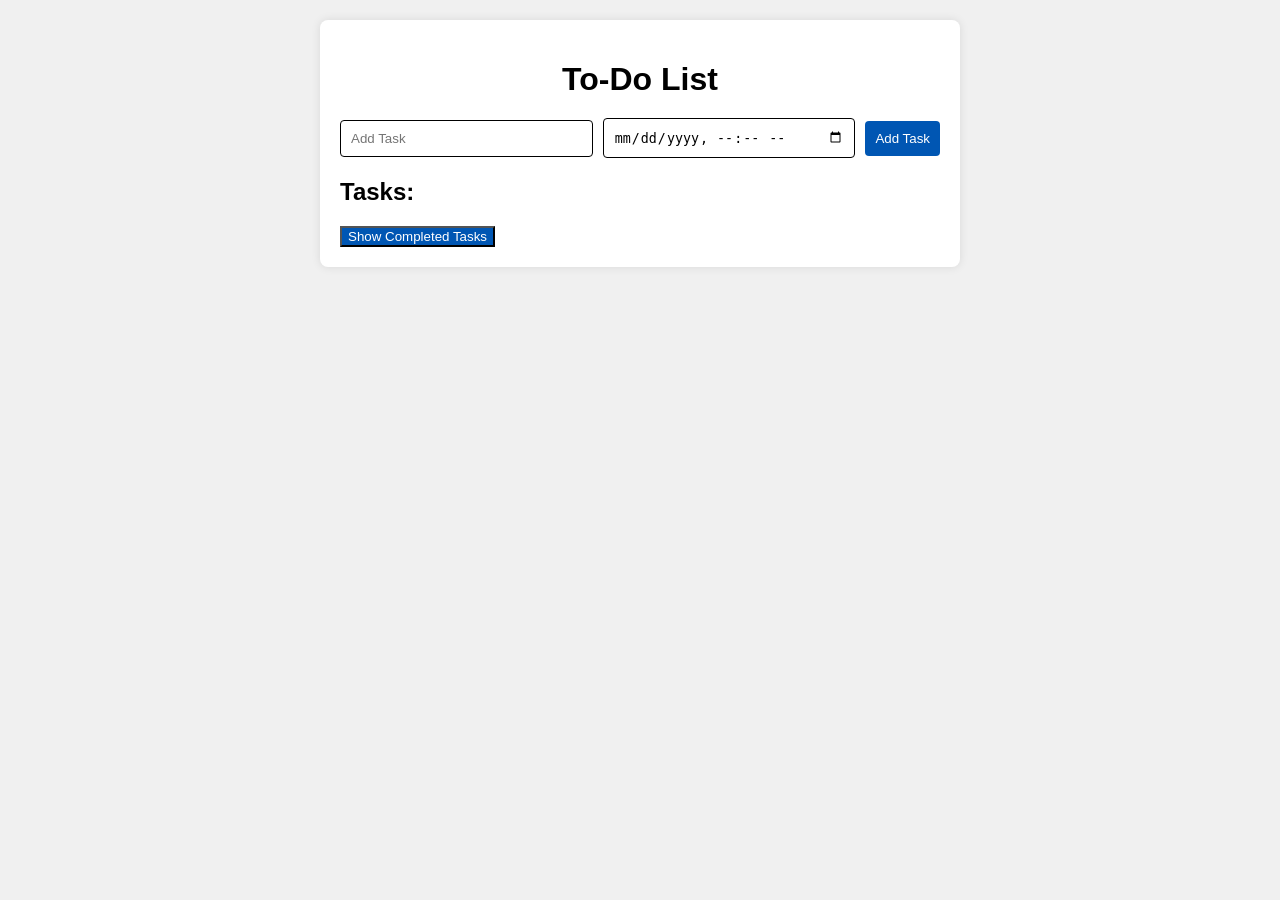
==== index.html @ 66e0cf90 "first commit" ====
<!DOCTYPE html>
<html lang="en">
<head>
<meta charset="UTF-8">
<meta name="viewport" content="width=device-width, initial-scale=1.0">
<title>To-Do List</title>
<link rel="stylesheet" href="style.css"> <!-- Link to the CSS file -->
</head>
<body>
<div class="container"> <!-- Add a container to wrap the content -->
    <h1>To-Do List</h1>
    <div class="input-group">
        <input type="text" id="taskInput" placeholder="Add Task">
        <input type="datetime-local" id="dueDateTime">
        <button onclick="addTask()">Add Task</button>
    </div>
    <h2>Tasks:</h2>
    <ul id="taskList" class="task-list"></ul>
    <button onclick="showCompletedTasks()">Show Completed Tasks</button>
    <div id="completedTasks" style="display: none;">
        <h2>Completed Tasks:</h2>
        <ul id="completedTaskList" class="task-list"></ul>
    </div>
    <div id="completionPercentage"></div>
</div>
<script src="script.js"></script>
</body>
</html>
---- style.css ----
/* Basic styling */
body {
    font-family: Arial, sans-serif;
    background-color: #f0f0f0;
    margin: 0;
    padding: 0;
}

.container {
    max-width: 600px;
    margin: 20px auto;
    padding: 20px;
    background-color: #fff;
    border-radius: 8px;
    box-shadow: 0 0 10px rgba(0, 0, 0, 0.1);
}

h1 {
    text-align: center;
    margin-bottom: 20px;
}

.input-group {
    display: flex;
    justify-content: space-between; /* Add space between items */
    align-items: center; /* Center align items vertically */
    margin-bottom: 20px;
}

.input-group input[type="text"],
.input-group input[type="datetime-local"],
.input-group button {
    padding: 10px;
    border: none;
    border-radius: 4px;
}

.input-group input[type="text"],
.input-group input[type="datetime-local"] {
    flex: 1;
    margin-right: 10px; /* Add margin to separate input fields */
    border: 1px solid black; /* Add black border to input box */
}

.input-group button {
    cursor: pointer;
    background-color: #0056b3;
    color: white;
}

.task-list {
    list-style-type: none;
    padding: 0;
}

.task {
    position: relative; /* Position task items relative to the container */
    padding: 10px;
    margin: 5px 0;
    border: 1px solid #ccc;
    border-radius: 5px;
    background-color: #f9f9f9;
}

.completed-task {
    background-color: #d4edda;
    color: #155724;
    text-decoration: line-through;
}

.overdue-task {
    background-color: #f8d7da;
    color: #721c24;
}

.delete-button,
.undo-button {
    background-color: #dc3545;
    color: white;
    border: none;
    border-radius: 4px;
    padding: 5px 10px;
    cursor: pointer;
    position: absolute; /* Position absolutely */
    top: 50%;
    right: 10px;
    transform: translateY(-50%);
}

.delete-button:hover,
.undo-button:hover {
    background-color: #c82333;
}

.complete-button {
    background-color: green; /* Set complete button color to green */
    color: white;
    border: none;
    border-radius: 4px;
    padding: 5px 10px;
    cursor: pointer;
    position: absolute; /* Position absolutely */
    top: 50%;
    right: 80px; /* Adjust position to avoid overlapping */
    transform: translateY(-50%);
}

.complete-button:hover {
    background-color: #0056b3;
}

button {
    background-color: #0056b3;
    color: white;
}
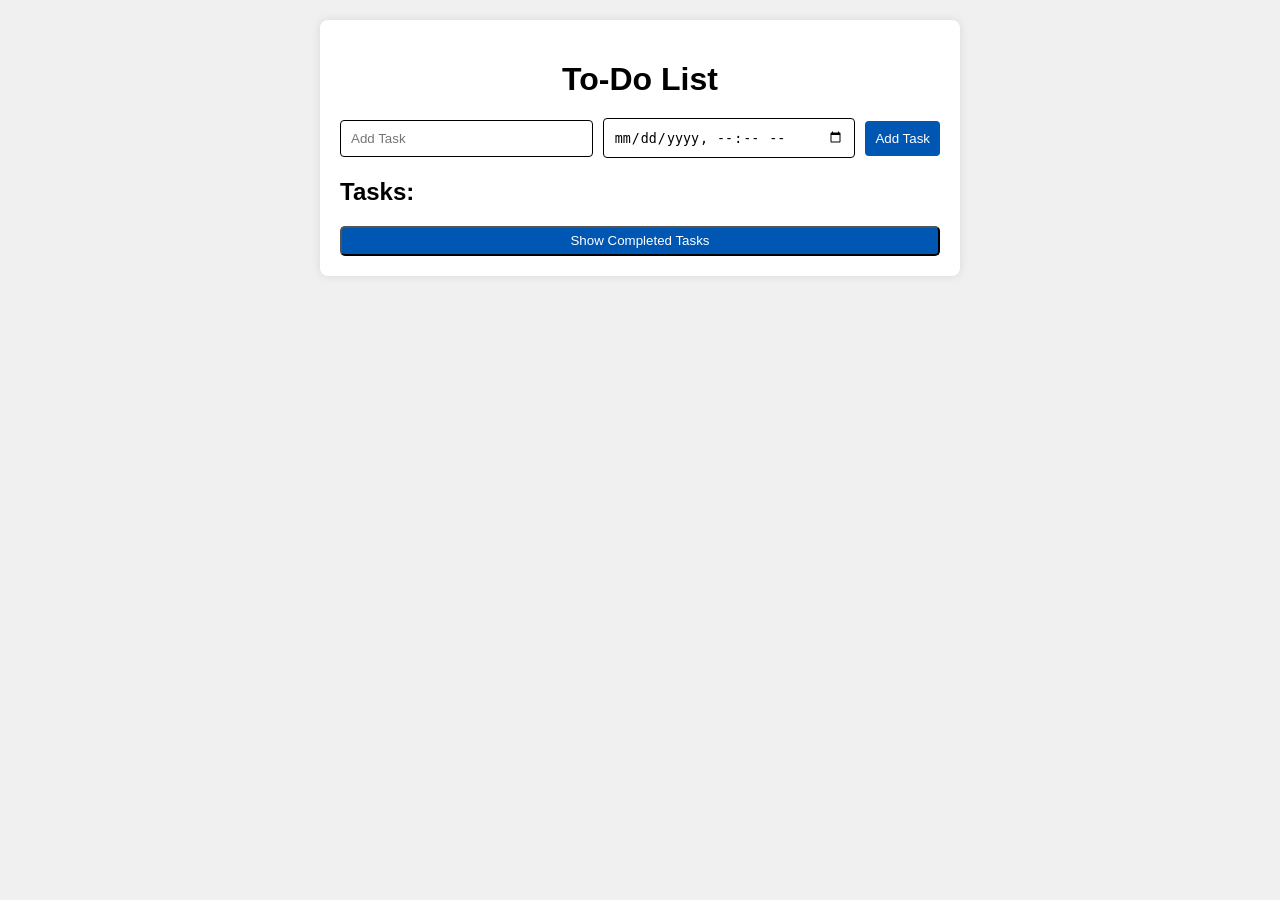
==== commit 28fa2b2a: "modified:   index.html 	modified:   style.css" ====
--- a/index.html
+++ b/index.html
@@ -12,11 +12,11 @@
     <div class="input-group">
         <input type="text" id="taskInput" placeholder="Add Task">
         <input type="datetime-local" id="dueDateTime">
-        <button onclick="addTask()">Add Task</button>
+        <button class="at" onclick="addTask()">Add Task</button>
     </div>
     <h2>Tasks:</h2>
     <ul id="taskList" class="task-list"></ul>
-    <button onclick="showCompletedTasks()">Show Completed Tasks</button>
+    <button class="ct" onclick="showCompletedTasks()">Show Completed Tasks</button>
     <div id="completedTasks" style="display: none;">
         <h2>Completed Tasks:</h2>
         <ul id="completedTaskList" class="task-list"></ul>
--- a/style.css
+++ b/style.css
@@ -89,7 +89,7 @@
 
 .delete-button:hover,
 .undo-button:hover {
-    background-color: #c82333;
+    background-color: red;
 }
 
 .complete-button {
@@ -109,7 +109,42 @@
     background-color: #0056b3;
 }
 
-button {
+.ct {
     background-color: #0056b3;
     color: white;
+    border-radius: 5px;
+    width: 100%;
+    height: 30px;
+}
+
+@media only screen and (max-width: 600px) {
+    .input-group {
+        flex-direction: column; /* Change flex direction to column */
+        align-items: center;
+    }
+
+    .input-group input[type="text"],
+    .input-group input[type="datetime-local"],
+    .input-group button {
+        width: 100%; /* Set input and button width to 100% */
+        margin-bottom: 10px; /* Remove margin between input fields and buttons */
+        align-items: center;
+    }
+
+    
+    .delete-button,
+    .undo-button {
+        right: -26px; /* Reset right positioning */
+        /* left: 50%; Move buttons to the left */
+        transform: translateX(-50%) translateY(-50%); /* Center horizontally and vertically */
+        
+    }
+
+    .complete-button{
+        right: 65px;
+    }
+    /* button {
+        width: 100%;
+        height: 30px;
+    } */
 }
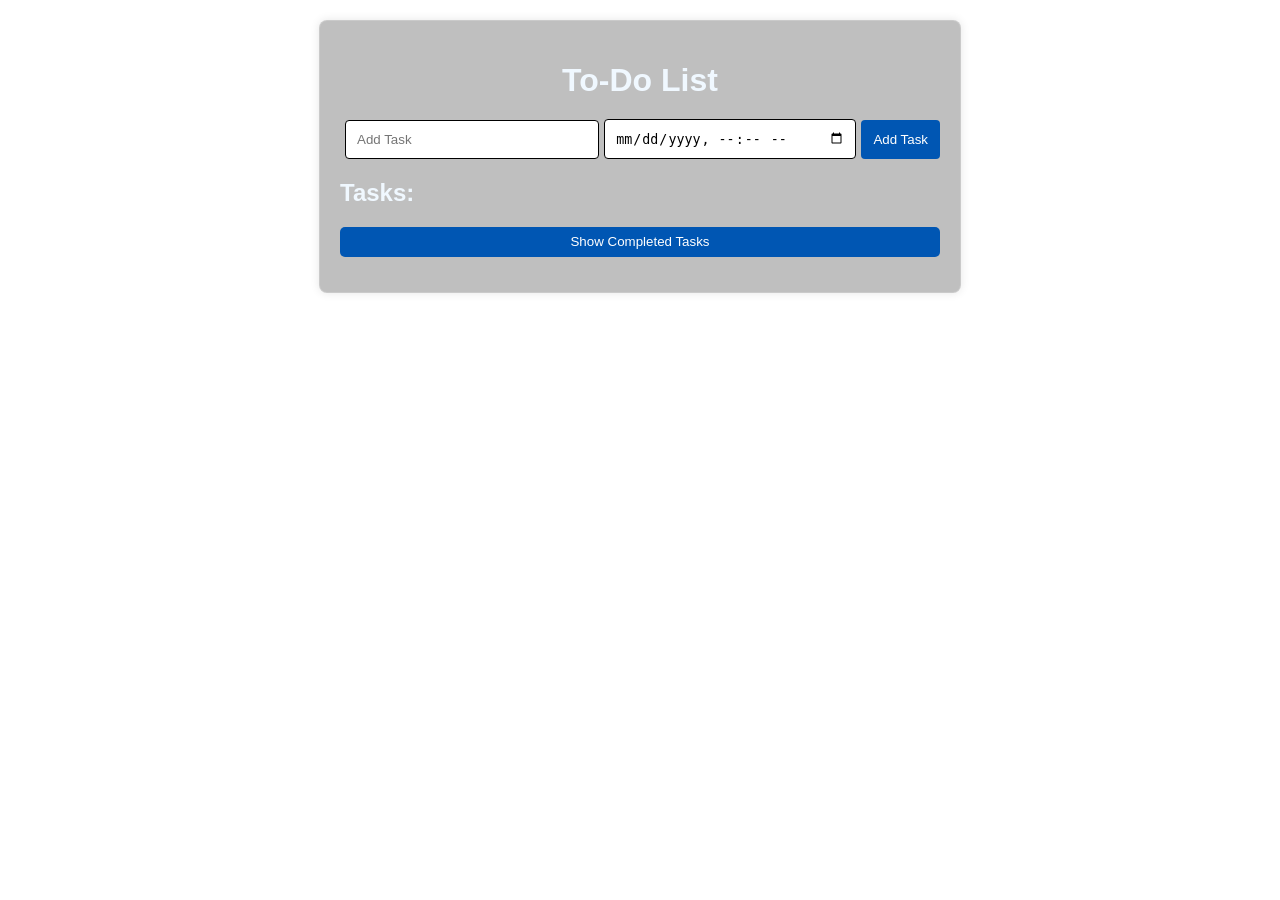
==== commit 7d408bac: "modified:   index.html 	modified:   script.js" ====
--- a/index.html
+++ b/index.html
@@ -11,7 +11,7 @@
     <h1>To-Do List</h1>
     <div class="input-group">
         <input type="text" id="taskInput" placeholder="Add Task">
-        <input type="datetime-local" id="dueDateTime">
+        <input type="datetime-local" id="dueDateTime" placeholder="DD-MM-YY">
         <button class="at" onclick="addTask()">Add Task</button>
     </div>
     <h2>Tasks:</h2>
--- a/style.css
+++ b/style.css
@@ -1,16 +1,25 @@
 /* Basic styling */
 body {
     font-family: Arial, sans-serif;
-    background-color: #f0f0f0;
+    /* background-color: #f0f0f0; */
     margin: 0;
     padding: 0;
+    background-size: cover;
+    background-repeat: no-repeat;
+    transition: background-image 0.5s ease;
+    height: 100%;
 }
 
 .container {
     max-width: 600px;
     margin: 20px auto;
     padding: 20px;
-    background-color: #fff;
+    background: rgba( 0, 0, 0, 0.25 );
+    box-shadow: 0 8px 32px 0 rgba( 31, 38, 135, 0.37 );
+    backdrop-filter: blur( 15px );
+    -webkit-backdrop-filter: blur( 15px );
+    border-radius: 10px;
+    border: 1px solid rgba( 255, 255, 255, 0.18 );
     border-radius: 8px;
     box-shadow: 0 0 10px rgba(0, 0, 0, 0.1);
 }
@@ -18,12 +27,19 @@
 h1 {
     text-align: center;
     margin-bottom: 20px;
+    color: aliceblue;
+}
+
+h2 {
+    color: aliceblue;
 }
 
 .input-group {
     display: flex;
-    justify-content: space-between; /* Add space between items */
-    align-items: center; /* Center align items vertically */
+    justify-content: space-between;
+    /* Add space between items */
+    align-items: center;
+    /* Center align items vertically */
     margin-bottom: 20px;
 }
 
@@ -38,14 +54,22 @@
 .input-group input[type="text"],
 .input-group input[type="datetime-local"] {
     flex: 1;
-    margin-right: 10px; /* Add margin to separate input fields */
-    border: 1px solid black; /* Add black border to input box */
+    margin-left: 5px;
+    border: 1px solid black;
+    
+}
+
+.input-group input[type="text"]{
+    padding: 11px;
 }
 
 .input-group button {
     cursor: pointer;
     background-color: #0056b3;
     color: white;
+    margin-left: 5px;
+    padding: 12px;
+    border: none;
 }
 
 .task-list {
@@ -54,7 +78,8 @@
 }
 
 .task {
-    position: relative; /* Position task items relative to the container */
+    position: relative;
+    /* Position task items relative to the container */
     padding: 10px;
     margin: 5px 0;
     border: 1px solid #ccc;
@@ -81,7 +106,8 @@
     border-radius: 4px;
     padding: 5px 10px;
     cursor: pointer;
-    position: absolute; /* Position absolutely */
+    position: absolute;
+    /* Position absolutely */
     top: 50%;
     right: 10px;
     transform: translateY(-50%);
@@ -93,15 +119,18 @@
 }
 
 .complete-button {
-    background-color: green; /* Set complete button color to green */
+    background-color: green;
+    /* Set complete button color to green */
     color: white;
     border: none;
     border-radius: 4px;
     padding: 5px 10px;
     cursor: pointer;
-    position: absolute; /* Position absolutely */
+    position: absolute;
+    /* Position absolutely */
     top: 50%;
-    right: 80px; /* Adjust position to avoid overlapping */
+    right: 80px;
+    /* Adjust position to avoid overlapping */
     transform: translateY(-50%);
 }
 
@@ -115,36 +144,62 @@
     border-radius: 5px;
     width: 100%;
     height: 30px;
-}
-
-@media only screen and (max-width: 600px) {
+    margin-bottom: 15px;
+    border: none;
+}
+
+.text{
+    display: block;
+    width: 400px;
+    word-wrap: break-word;
+}
+
+#completionPercentage {
+    color: aliceblue;
+}
+
+@media only screen and (max-width: 768px) {
+    body {
+        height: 100%;
+        min-height: 100vh;
+    }
+
     .input-group {
-        flex-direction: column; /* Change flex direction to column */
+        flex-direction: column;
+        /* Change flex direction to column */
         align-items: center;
     }
 
     .input-group input[type="text"],
     .input-group input[type="datetime-local"],
     .input-group button {
-        width: 100%; /* Set input and button width to 100% */
-        margin-bottom: 10px; /* Remove margin between input fields and buttons */
+        width: 100%;
+        /* Set input and button width to 100% */
+        margin-bottom: 10px;
+        /* Remove margin between input fields and buttons */
         align-items: center;
     }
 
-    
+
     .delete-button,
     .undo-button {
-        right: -26px; /* Reset right positioning */
+        right: -26px;
+        /* Reset right positioning */
         /* left: 50%; Move buttons to the left */
-        transform: translateX(-50%) translateY(-50%); /* Center horizontally and vertically */
-        
-    }
-
-    .complete-button{
+        transform: translateX(-50%) translateY(-50%);
+        /* Center horizontally and vertically */
+
+    }
+
+    .complete-button {
         right: 65px;
     }
-    /* button {
-        width: 100%;
-        height: 30px;
-    } */
+
+    .task {
+        font-size: 12px; 
+    }
+
+    .text{
+        width: 160px;
+    }
 }
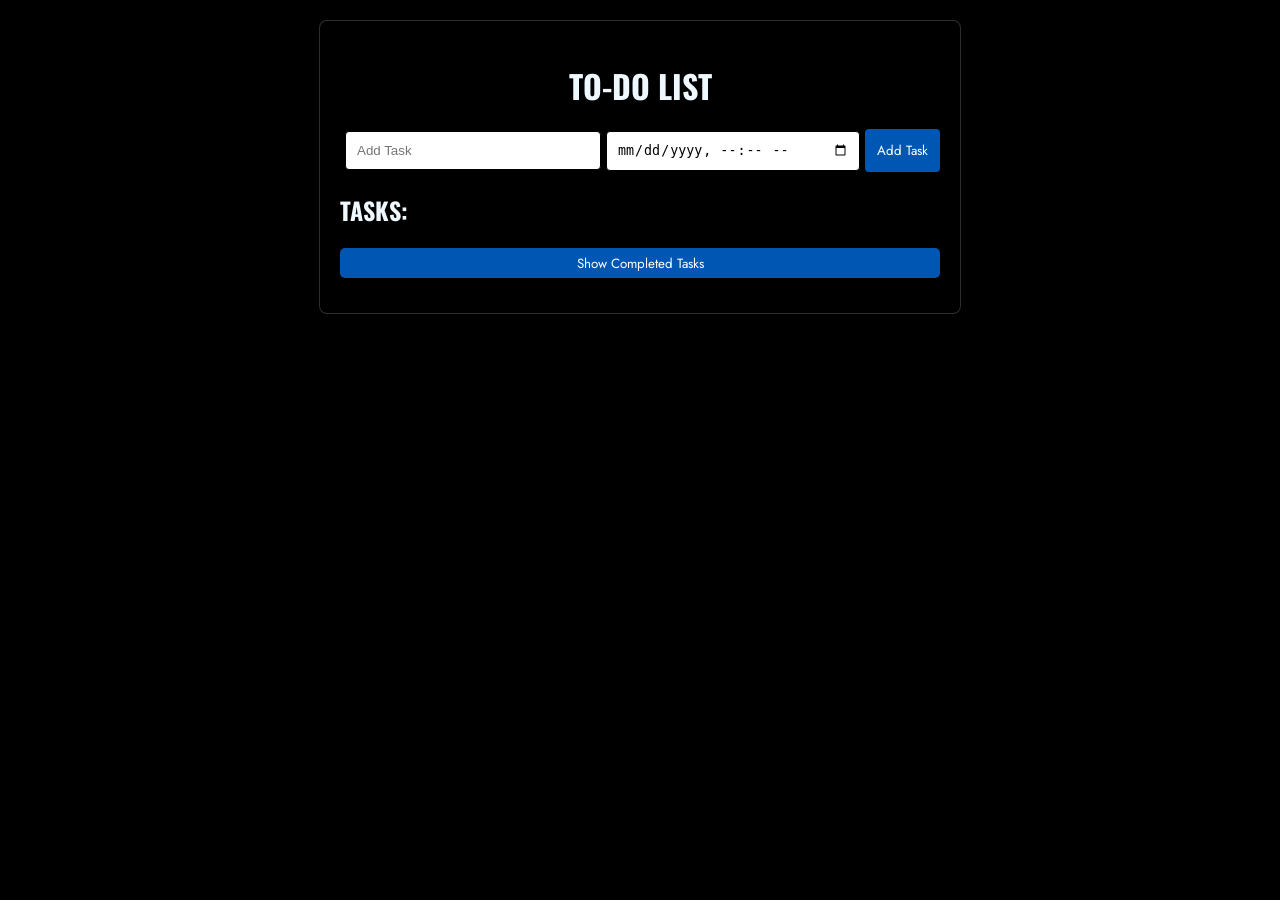
==== commit bda85af0: "modified:   index.html 	modified:   style.css" ====
--- a/index.html
+++ b/index.html
@@ -8,17 +8,17 @@
 </head>
 <body>
 <div class="container"> <!-- Add a container to wrap the content -->
-    <h1>To-Do List</h1>
+    <h1>TO-DO LIST</h1>
     <div class="input-group">
         <input type="text" id="taskInput" placeholder="Add Task">
         <input type="datetime-local" id="dueDateTime" placeholder="DD-MM-YY">
         <button class="at" onclick="addTask()">Add Task</button>
     </div>
-    <h2>Tasks:</h2>
+    <h2>TASKS:</h2>
     <ul id="taskList" class="task-list"></ul>
     <button class="ct" onclick="showCompletedTasks()">Show Completed Tasks</button>
     <div id="completedTasks" style="display: none;">
-        <h2>Completed Tasks:</h2>
+        <h2>COMPLETED TASKS:</h2>
         <ul id="completedTaskList" class="task-list"></ul>
     </div>
     <div id="completionPercentage"></div>
--- a/style.css
+++ b/style.css
@@ -1,12 +1,15 @@
-/* Basic styling */
+@import url("https://fonts.googleapis.com/css2?family=Jost:ital,wght@0,100..900;1,100..900&display=swap");
+@import url("https://fonts.googleapis.com/css2?family=Jost:ital,wght@0,100..900;1,100..900&family=Oswald:wght@200..700&display=swap");
+
 body {
-    font-family: Arial, sans-serif;
-    /* background-color: #f0f0f0; */
+    font-family: 'Jost';
+    background-color: #000000;
     margin: 0;
     padding: 0;
     background-size: cover;
     background-repeat: no-repeat;
-    transition: background-image 0.5s ease;
+    transition: opacity 0.5s ease;
+    opacity: 1;
     height: 100%;
 }
 
@@ -28,10 +31,12 @@
     text-align: center;
     margin-bottom: 20px;
     color: aliceblue;
+    font-family: 'Oswald';
 }
 
 h2 {
     color: aliceblue;
+    font-family: 'Oswald';
 }
 
 .input-group {
@@ -41,6 +46,7 @@
     align-items: center;
     /* Center align items vertically */
     margin-bottom: 20px;
+    font-family: 'Jost';
 }
 
 .input-group input[type="text"],
@@ -70,11 +76,13 @@
     margin-left: 5px;
     padding: 12px;
     border: none;
+    font-family: 'Jost';
 }
 
 .task-list {
     list-style-type: none;
     padding: 0;
+    font-family: 'Jost';
 }
 
 .task {
@@ -85,17 +93,20 @@
     border: 1px solid #ccc;
     border-radius: 5px;
     background-color: #f9f9f9;
+    font-family: 'Jost';
 }
 
 .completed-task {
     background-color: #d4edda;
     color: #155724;
     text-decoration: line-through;
+    font-family: 'Jost';
 }
 
 .overdue-task {
     background-color: #f8d7da;
     color: #721c24;
+    font-family: 'Jost';
 }
 
 .delete-button,
@@ -111,6 +122,7 @@
     top: 50%;
     right: 10px;
     transform: translateY(-50%);
+    font-family: 'Jost';
 }
 
 .delete-button:hover,
@@ -132,10 +144,12 @@
     right: 80px;
     /* Adjust position to avoid overlapping */
     transform: translateY(-50%);
+    font-family: 'Jost';
 }
 
 .complete-button:hover {
     background-color: #0056b3;
+    font-family: 'Jost';
 }
 
 .ct {
@@ -146,22 +160,28 @@
     height: 30px;
     margin-bottom: 15px;
     border: none;
+    font-family: 'Jost';
 }
 
 .text{
     display: block;
     width: 400px;
     word-wrap: break-word;
+    font-family: 'Jost';
 }
 
 #completionPercentage {
     color: aliceblue;
+    font-family: 'Jost';
 }
 
 @media only screen and (max-width: 768px) {
     body {
         height: 100%;
         min-height: 100vh;
+        background-size: fill; /* Use 'contain' to fit the image within the body */
+        background-position: center;
+        background-color: #000000;
     }
 
     .input-group {
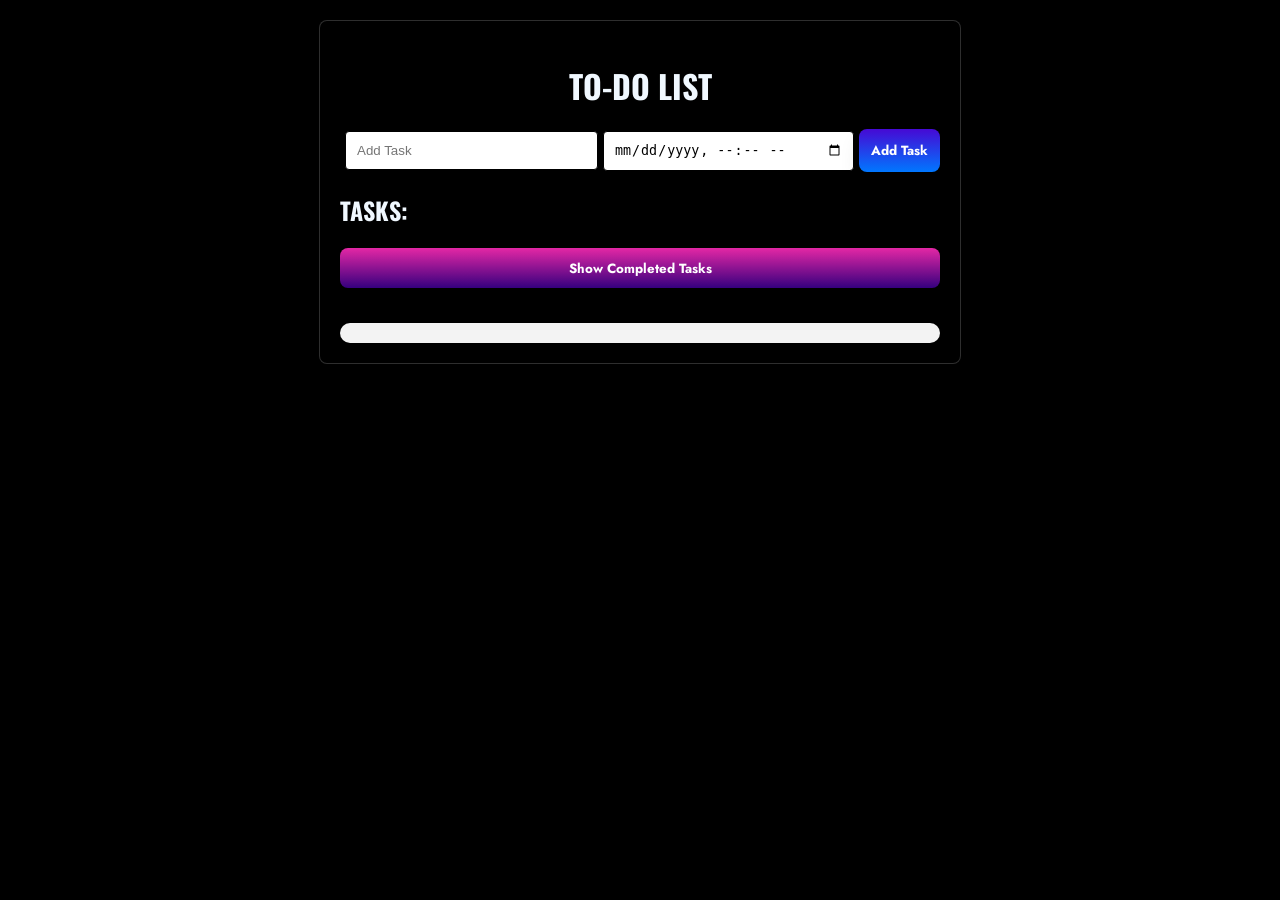
==== commit b44a02c3: "modified:   index.html 	modified:   script.js 	modified:   style.css" ====
--- a/index.html
+++ b/index.html
@@ -22,6 +22,9 @@
         <ul id="completedTaskList" class="task-list"></ul>
     </div>
     <div id="completionPercentage"></div>
+    <div class="progress-container">
+        <div class="progress-bar" id="progressBar"></div>
+    </div>
 </div>
 <script src="script.js"></script>
 </body>
--- a/style.css
+++ b/style.css
@@ -17,12 +17,12 @@
     max-width: 600px;
     margin: 20px auto;
     padding: 20px;
-    background: rgba( 0, 0, 0, 0.25 );
-    box-shadow: 0 8px 32px 0 rgba( 31, 38, 135, 0.37 );
-    backdrop-filter: blur( 15px );
-    -webkit-backdrop-filter: blur( 15px );
+    background: rgba(0, 0, 0, 0.25);
+    box-shadow: 0 8px 32px 0 rgba(31, 38, 135, 0.37);
+    backdrop-filter: blur(15px);
+    -webkit-backdrop-filter: blur(15px);
     border-radius: 10px;
-    border: 1px solid rgba( 255, 255, 255, 0.18 );
+    border: 1px solid rgba(255, 255, 255, 0.18);
     border-radius: 8px;
     box-shadow: 0 0 10px rgba(0, 0, 0, 0.1);
 }
@@ -62,21 +62,43 @@
     flex: 1;
     margin-left: 5px;
     border: 1px solid black;
-    
-}
-
-.input-group input[type="text"]{
+
+}
+
+.input-group input[type="text"] {
     padding: 11px;
 }
 
 .input-group button {
     cursor: pointer;
-    background-color: #0056b3;
     color: white;
     margin-left: 5px;
+    font-weight: bold;
     padding: 12px;
     border: none;
     font-family: 'Jost';
+    background-color: initial;
+    background-image: linear-gradient(#4609d4, #0077ff);
+    border-radius: 8px;
+    border-width: 0;
+    box-shadow: 0 10px 20px rgba(0, 0, 0, .1), 0 3px 6px rgba(0, 0, 0, .05);
+    box-sizing: border-box;
+    user-select: none;
+    -webkit-user-select: none;
+    touch-action: manipulation;
+}
+
+.input-group button:hover {
+    box-shadow: rgba(0, 1, 0, .2) 0 2px 8px;
+    opacity: .85;
+}
+
+.input-group button:active {
+    outline: 0;
+}
+
+.input-group button:focus {
+    box-shadow: rgba(0, 0, 0, .5) 0 0 0 3px;
 }
 
 .task-list {
@@ -94,28 +116,35 @@
     border-radius: 5px;
     background-color: #f9f9f9;
     font-family: 'Jost';
+    font-weight: bold;
+
 }
 
 .completed-task {
-    background-color: #d4edda;
+    background-color: #90eaa5;
     color: #155724;
     text-decoration: line-through;
     font-family: 'Jost';
+    font-weight: bold;
 }
 
 .overdue-task {
-    background-color: #f8d7da;
-    color: #721c24;
-    font-family: 'Jost';
-}
-
-.delete-button,
-.undo-button {
-    background-color: #dc3545;
+    background-color: #f08790;
+    color: #42070c;
+    font-family: 'Jost';
+    font-weight: bold;
+}
+
+.delete-button {
+    background-color: initial;
+    background-image: linear-gradient(#e9830e, #a00404);
     color: white;
-    border: none;
-    border-radius: 4px;
+    font-weight: bold;
+    border: none;
+    border-radius: 8px;
     padding: 5px 10px;
+    box-shadow: 0 10px 20px rgba(0, 0, 0, .1), 0 3px 6px rgba(0, 0, 0, .05);
+    box-sizing: border-box;
     cursor: pointer;
     position: absolute;
     /* Position absolutely */
@@ -123,20 +152,70 @@
     right: 10px;
     transform: translateY(-50%);
     font-family: 'Jost';
-}
-
-.delete-button:hover,
+    user-select: none;
+    -webkit-user-select: none;
+    touch-action: manipulation;
+}
+
+.delete-button:hover {
+    box-shadow: rgba(0, 1, 0, .2) 0 2px 8px;
+    opacity: .85;
+}
+
+.delete-button:active {
+    outline: 0;
+}
+
+.delete-button:focus {
+    box-shadow: rgba(0, 0, 0, .5) 0 0 0 3px;
+}
+
+.undo-button {
+    background-color: initial;
+    background-image: linear-gradient(#e9830e, #d9ff00);
+    color: #000000;
+    font-weight: bold;
+    border: none;
+    border-radius: 8px;
+    padding: 5px 10px;
+    box-shadow: 0 10px 20px rgba(0, 0, 0, .1), 0 3px 6px rgba(0, 0, 0, .05);
+    box-sizing: border-box;
+    cursor: pointer;
+    position: absolute;
+    /* Position absolutely */
+    top: 50%;
+    right: 10px;
+    transform: translateY(-50%);
+    font-family: 'Jost';
+    user-select: none;
+    -webkit-user-select: none;
+    touch-action: manipulation;
+}
+
 .undo-button:hover {
-    background-color: red;
+    box-shadow: rgba(0, 1, 0, .2) 0 2px 8px;
+    opacity: .85;
+}
+
+.undo-button:active {
+    outline: 0;
+}
+
+.undo-button:focus {
+    box-shadow: rgba(0, 0, 0, .5) 0 0 0 3px;
 }
 
 .complete-button {
-    background-color: green;
+    background-color: initial;
+    background-image: linear-gradient(#dcf30e, #177200);
     /* Set complete button color to green */
-    color: white;
-    border: none;
-    border-radius: 4px;
+    color: #000000;
+    font-weight: bold;
+    border: none;
+    border-radius: 8px;
     padding: 5px 10px;
+    box-shadow: 0 10px 20px rgba(0, 0, 0, .1), 0 3px 6px rgba(0, 0, 0, .05);
+    box-sizing: border-box;
     cursor: pointer;
     position: absolute;
     /* Position absolutely */
@@ -145,25 +224,56 @@
     /* Adjust position to avoid overlapping */
     transform: translateY(-50%);
     font-family: 'Jost';
+    user-select: none;
+    -webkit-user-select: none;
+    touch-action: manipulation;
 }
 
 .complete-button:hover {
-    background-color: #0056b3;
-    font-family: 'Jost';
+    box-shadow: rgba(0, 1, 0, .2) 0 2px 8px;
+    opacity: .85;
+}
+
+.complete-button:active {
+    outline: 0;
+}
+
+.complete-button:focus {
+    box-shadow: rgba(0, 0, 0, .5) 0 0 0 3px;
 }
 
 .ct {
-    background-color: #0056b3;
+    background-color: initial;
+    background-image: linear-gradient(#e427a5, #35007e);
     color: white;
-    border-radius: 5px;
+    font-weight: bold;
+    border-radius: 8px;
     width: 100%;
-    height: 30px;
+    height: 40px;
     margin-bottom: 15px;
     border: none;
     font-family: 'Jost';
-}
-
-.text{
+    box-shadow: 0 10px 20px rgba(0, 0, 0, .1), 0 3px 6px rgba(0, 0, 0, .05);
+    box-sizing: border-box;
+    user-select: none;
+    -webkit-user-select: none;
+    touch-action: manipulation;
+}
+
+.ct:hover {
+    box-shadow: rgba(0, 1, 0, .2) 0 2px 8px;
+    opacity: .85;
+}
+
+.ct:active {
+    outline: 0;
+}
+
+.ct:focus {
+    box-shadow: rgba(0, 0, 0, .5) 0 0 0 3px;
+}
+
+.text {
     display: block;
     width: 400px;
     word-wrap: break-word;
@@ -173,13 +283,33 @@
 #completionPercentage {
     color: aliceblue;
     font-family: 'Jost';
+    font-weight: bold;
+    font-size: larger;
+}
+
+.progress-container {
+    margin-top: 20px;
+    height: 20px;
+    width: 100%;
+    background-color: #f3f3f3;
+    border-radius: 25px;
+    overflow: hidden;
+}
+
+.progress-bar {
+    height: 100%;
+    width: 0;
+    background: linear-gradient(45deg, #000000, #4d06b1, #022e60, #0095ff, #03d835, #eaff00, #ffc400, #ff0015, #ff00c8 );
+    border-radius: 25px;
+    transition: width 0.5s ease-in-out;
 }
 
 @media only screen and (max-width: 768px) {
     body {
         height: 100%;
         min-height: 100vh;
-        background-size: fill; /* Use 'contain' to fit the image within the body */
+        background-size: fill;
+        /* Use 'contain' to fit the image within the body */
         background-position: center;
         background-color: #000000;
     }
@@ -201,9 +331,8 @@
     }
 
 
-    .delete-button,
-    .undo-button {
-        right: -26px;
+    .delete-button {
+        right: -24px;
         /* Reset right positioning */
         /* left: 50%; Move buttons to the left */
         transform: translateX(-50%) translateY(-50%);
@@ -211,15 +340,20 @@
 
     }
 
+    .undo-button {
+        right: -15px;
+        transform: translateX(-50%) translateY(-50%);
+    }
+
     .complete-button {
         right: 65px;
     }
 
     .task {
-        font-size: 12px; 
-    }
-
-    .text{
+        font-size: 12px;
+    }
+
+    .text {
         width: 160px;
     }
 }
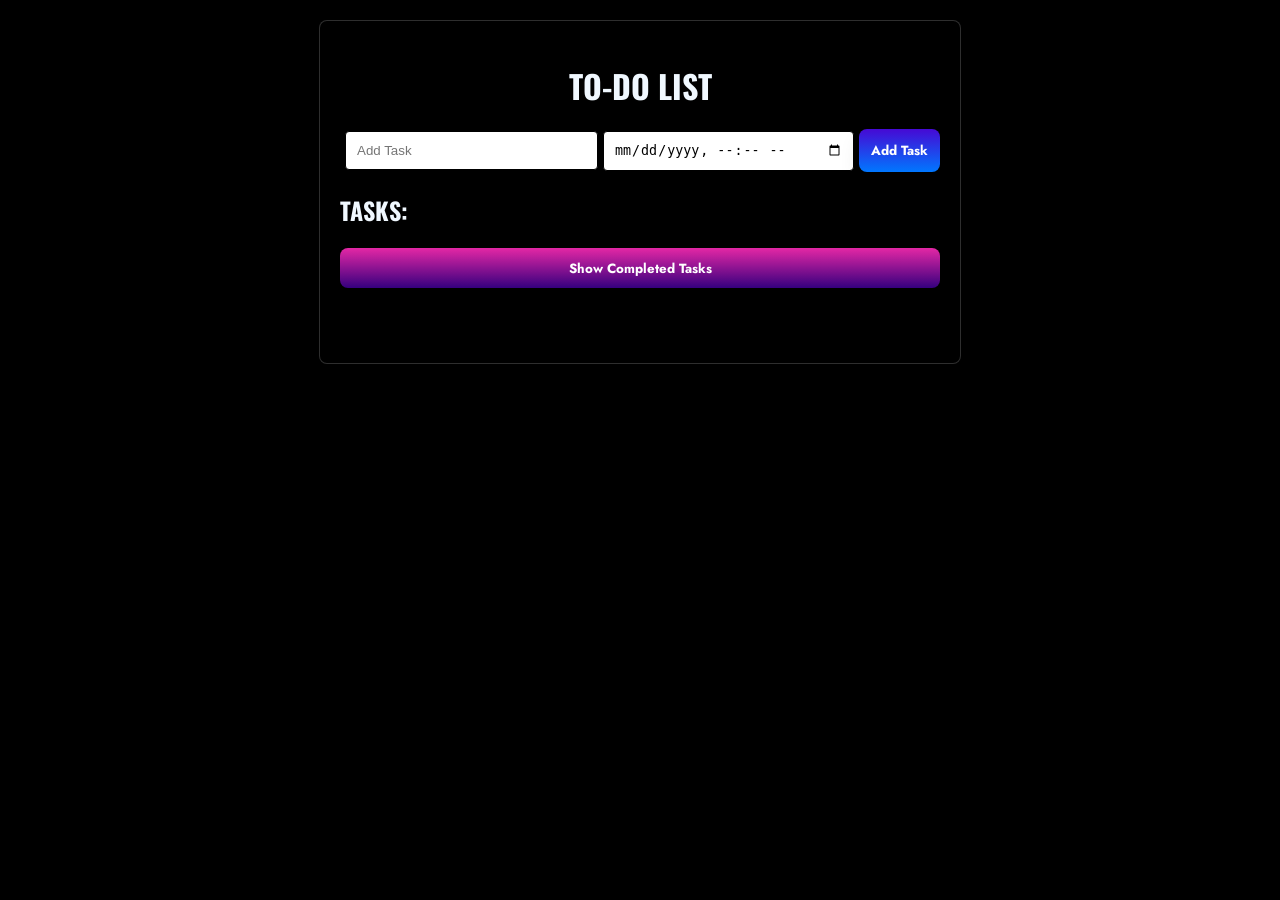
==== commit cc34bf0a: "modified:   index.html 	modified:   script.js 	modified:   style.css" ====
--- a/index.html
+++ b/index.html
@@ -1,31 +1,34 @@
 <!DOCTYPE html>
 <html lang="en">
+
 <head>
-<meta charset="UTF-8">
-<meta name="viewport" content="width=device-width, initial-scale=1.0">
-<title>To-Do List</title>
-<link rel="stylesheet" href="style.css"> <!-- Link to the CSS file -->
+    <meta charset="UTF-8">
+    <meta name="viewport" content="width=device-width, initial-scale=1.0">
+    <title>To-Do List</title>
+    <link rel="stylesheet" href="style.css"> <!-- Link to the CSS file -->
 </head>
+
 <body>
-<div class="container"> <!-- Add a container to wrap the content -->
-    <h1>TO-DO LIST</h1>
-    <div class="input-group">
-        <input type="text" id="taskInput" placeholder="Add Task">
-        <input type="datetime-local" id="dueDateTime" placeholder="DD-MM-YY">
-        <button class="at" onclick="addTask()">Add Task</button>
+    <div class="container"> <!-- Add a container to wrap the content -->
+        <h1>TO-DO LIST</h1>
+        <div class="input-group">
+            <input type="text" id="taskInput" placeholder="Add Task">
+            <input type="datetime-local" id="dueDateTime" placeholder="DD-MM-YY">
+            <button class="at" onclick="addTask()">Add Task</button>
+        </div>
+        <h2>TASKS:</h2>
+        <ul id="taskList" class="task-list"></ul>
+        <button class="ct" onclick="showCompletedTasks()">Show Completed Tasks</button>
+        <div id="completedTasks" style="display: none;">
+            <h2>COMPLETED TASKS:</h2>
+            <ul id="completedTaskList" class="task-list"></ul>
+        </div>
+        <div id="completionPercentage"></div>
+        <div class="progress-container">
+            <div class="progress-bar" id="progressBar"></div>
+        </div>
     </div>
-    <h2>TASKS:</h2>
-    <ul id="taskList" class="task-list"></ul>
-    <button class="ct" onclick="showCompletedTasks()">Show Completed Tasks</button>
-    <div id="completedTasks" style="display: none;">
-        <h2>COMPLETED TASKS:</h2>
-        <ul id="completedTaskList" class="task-list"></ul>
-    </div>
-    <div id="completionPercentage"></div>
-    <div class="progress-container">
-        <div class="progress-bar" id="progressBar"></div>
-    </div>
-</div>
-<script src="script.js"></script>
+    <script src="script.js"></script>
 </body>
-</html>
+
+</html>
--- a/style.css
+++ b/style.css
@@ -8,8 +8,7 @@
     padding: 0;
     background-size: cover;
     background-repeat: no-repeat;
-    transition: opacity 0.5s ease;
-    opacity: 1;
+    transition: background-image 0.5s ease;
     height: 100%;
 }
 
@@ -291,7 +290,7 @@
     margin-top: 20px;
     height: 20px;
     width: 100%;
-    background-color: #f3f3f3;
+    background-color: #000000;
     border-radius: 25px;
     overflow: hidden;
 }
@@ -299,7 +298,7 @@
 .progress-bar {
     height: 100%;
     width: 0;
-    background: linear-gradient(45deg, #000000, #4d06b1, #022e60, #0095ff, #03d835, #eaff00, #ffc400, #ff0015, #ff00c8 );
+    background: linear-gradient(45deg, #000000, #4d06b1, #022e60, #0095ff, #03d835, #eaff00, #ffc400, #ff0015, #ff00c8);
     border-radius: 25px;
     transition: width 0.5s ease-in-out;
 }
